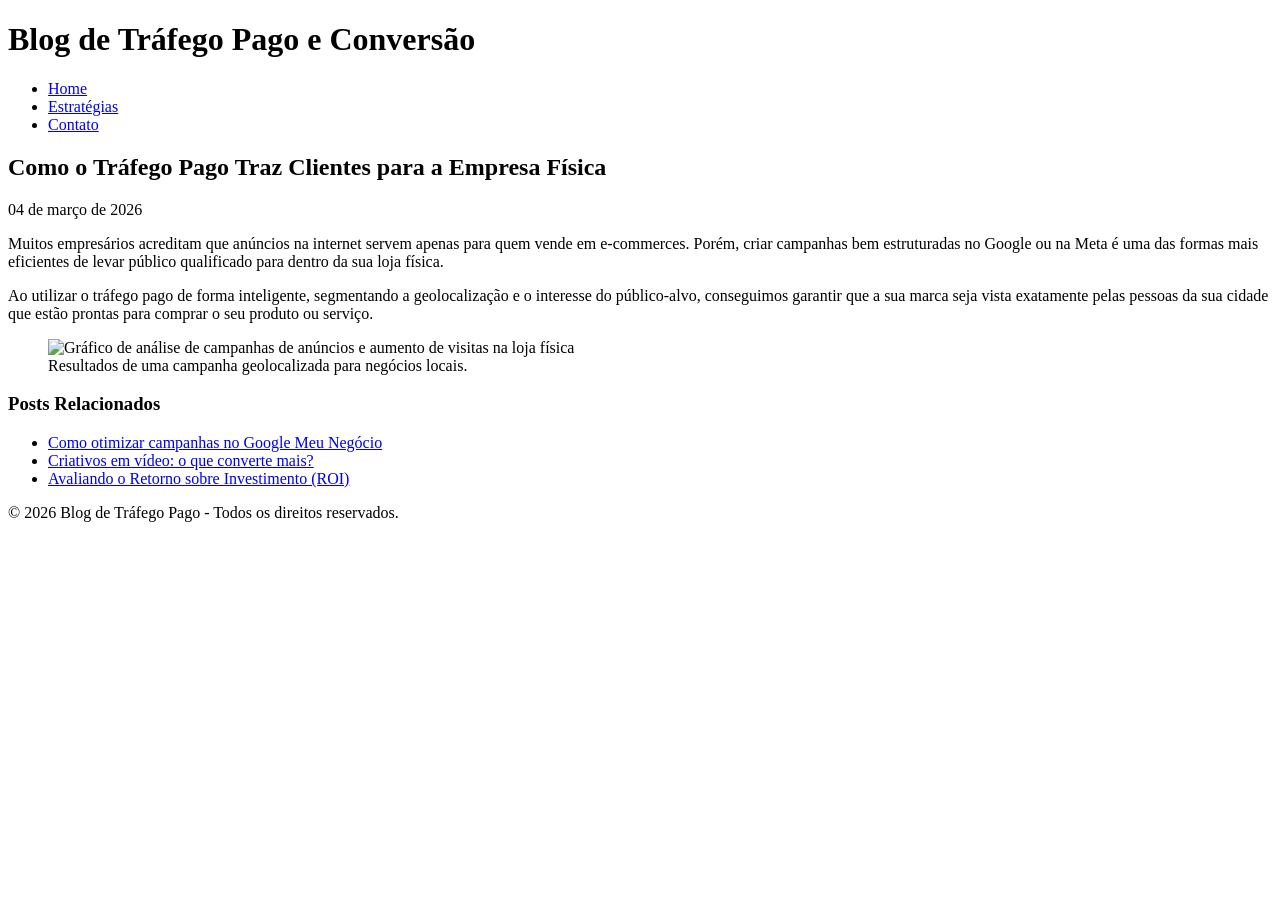
==== index.html @ 4d0516ca "subindo index" ====
<!DOCTYPE html>
<html lang="pt-BR">
<head>
    <meta charset="UTF-8">
    <meta name="viewport" content="width=device-width, initial-scale=1.0">
    <title>Blog de Tráfego Pago</title>
</head>
<body>

    <header>
        <h1>Blog de Tráfego Pago e Conversão</h1>
        <nav>
            <ul>
                <li><a href="#home">Home</a></li>
                <li><a href="#estrategias">Estratégias</a></li>
                <li><a href="#contato">Contato</a></li>
            </ul>
        </nav>
    </header>

    <main>
        
        <article>
            <h2>Como o Tráfego Pago Traz Clientes para a Empresa Física</h2>
            
            <time datetime="2026-03-04">04 de março de 2026</time>

            <p>Muitos empresários acreditam que anúncios na internet servem apenas para quem vende em e-commerces. Porém, criar campanhas bem estruturadas no Google ou na Meta é uma das formas mais eficientes de levar público qualificado para dentro da sua loja física.</p>

            <p>Ao utilizar o tráfego pago de forma inteligente, segmentando a geolocalização e o interesse do público-alvo, conseguimos garantir que a sua marca seja vista exatamente pelas pessoas da sua cidade que estão prontas para comprar o seu produto ou serviço.</p>

            <figure>
                <img src="https://via.placeholder.com/600x400" alt="Gráfico de análise de campanhas de anúncios e aumento de visitas na loja física">
                <figcaption>Resultados de uma campanha geolocalizada para negócios locais.</figcaption>
            </figure>
        </article>

        <aside>
            <h3>Posts Relacionados</h3>
            <ul>
                <li><a href="#post1">Como otimizar campanhas no Google Meu Negócio</a></li>
                <li><a href="#post2">Criativos em vídeo: o que converte mais?</a></li>
                <li><a href="#post3">Avaliando o Retorno sobre Investimento (ROI)</a></li>
            </ul>
        </aside>

    </main>

    <footer>
        <p>&copy; 2026 Blog de Tráfego Pago - Todos os direitos reservados.</p>
    </footer>

</body>
</html>
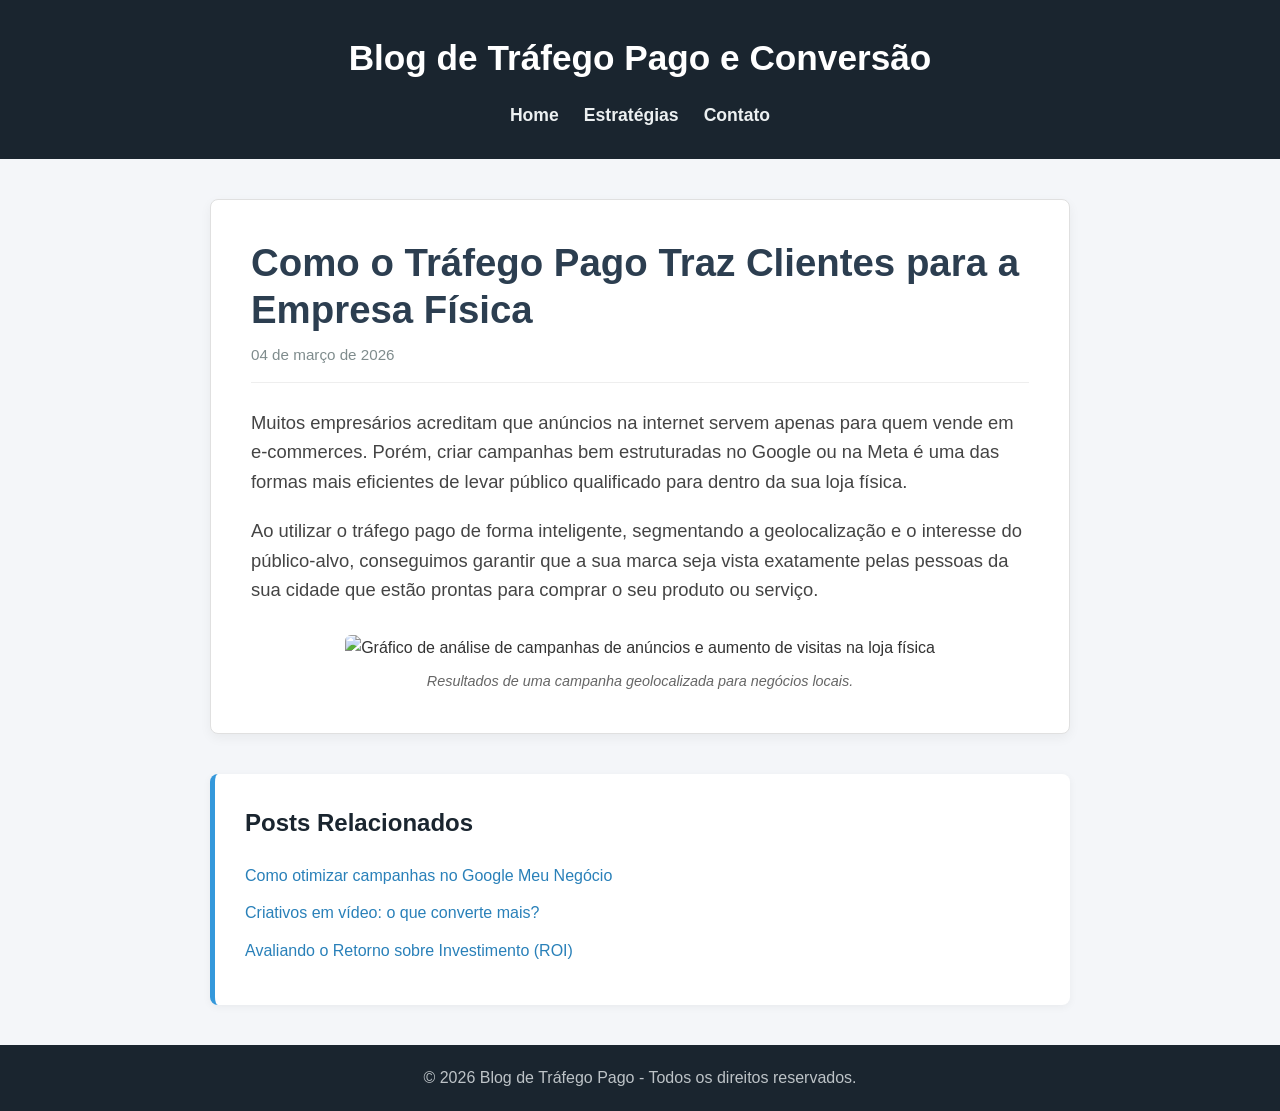
==== commit ac00dfe1: "colocando style" ====
--- a/index.html
+++ b/index.html
@@ -4,6 +4,7 @@
     <meta charset="UTF-8">
     <meta name="viewport" content="width=device-width, initial-scale=1.0">
     <title>Blog de Tráfego Pago</title>
+    <link rel="stylesheet" href="style.css">
 </head>
 <body>
 
--- a/style.css
+++ b/style.css
@@ -0,0 +1,142 @@
+* {
+    margin: 0;
+    padding: 0;
+    box-sizing: border-box;
+}
+
+body {
+    font-family: 'Segoe UI', Tahoma, Geneva, Verdana, sans-serif;
+    background-color: #f4f6f9;
+    color: #333;
+    line-height: 1.6;
+}
+
+header {
+    background-color: #1a252f;
+    color: #ffffff;
+    padding: 30px 20px;
+    text-align: center;
+}
+
+header h1 {
+    margin-bottom: 15px;
+    font-size: 2.2em;
+}
+
+nav ul {
+    list-style: none;
+    display: flex;
+    justify-content: center;
+    gap: 25px;
+}
+
+nav a {
+    color: #ecf0f1;
+    text-decoration: none;
+    font-weight: 600;
+    font-size: 1.1em;
+    transition: color 0.3s ease;
+}
+
+nav a:hover {
+    color: #3498db;
+    text-decoration: underline;
+}
+
+main {
+    max-width: 900px;
+    margin: 40px auto;
+    padding: 0 20px;
+    display: flex;
+    flex-direction: column;
+    gap: 40px;
+}
+
+article {
+    background-color: #ffffff;
+    border: 1px solid #e0e0e0;
+    border-radius: 8px;
+    padding: 40px;
+    box-shadow: 0 4px 12px rgba(0, 0, 0, 0.05);
+}
+
+article h2 {
+    font-size: 2.4em;
+    color: #2c3e50;
+    margin-bottom: 10px;
+    line-height: 1.2;
+}
+
+article time {
+    display: block;
+    color: #7f8c8d;
+    font-size: 0.95em;
+    margin-bottom: 25px;
+    border-bottom: 1px solid #eee;
+    padding-bottom: 15px;
+}
+
+article p {
+    font-size: 1.15em;
+    color: #444444;
+    margin-bottom: 20px;
+}
+
+article figure {
+    margin-top: 30px;
+    text-align: center;
+}
+
+article img {
+    max-width: 100%;
+    height: auto;
+    border-radius: 6px;
+}
+
+article figcaption {
+    margin-top: 10px;
+    font-size: 0.9em;
+    color: #666;
+    font-style: italic;
+}
+
+aside {
+    background-color: #ffffff;
+    padding: 30px;
+    border-radius: 8px;
+    border-left: 5px solid #3498db;
+    box-shadow: 0 2px 8px rgba(0, 0, 0, 0.05);
+}
+
+aside h3 {
+    margin-bottom: 20px;
+    color: #1a252f;
+    font-size: 1.5em;
+}
+
+aside ul {
+    list-style: none;
+}
+
+aside li {
+    margin-bottom: 12px;
+}
+
+aside a {
+    color: #2980b9;
+    text-decoration: none;
+    font-weight: 500;
+}
+
+aside a:hover {
+    text-decoration: underline;
+    color: #1a252f;
+}
+
+footer {
+    background-color: #1a252f;
+    color: #bdc3c7;
+    text-align: center;
+    padding: 20px;
+    margin-top: 40px;
+}
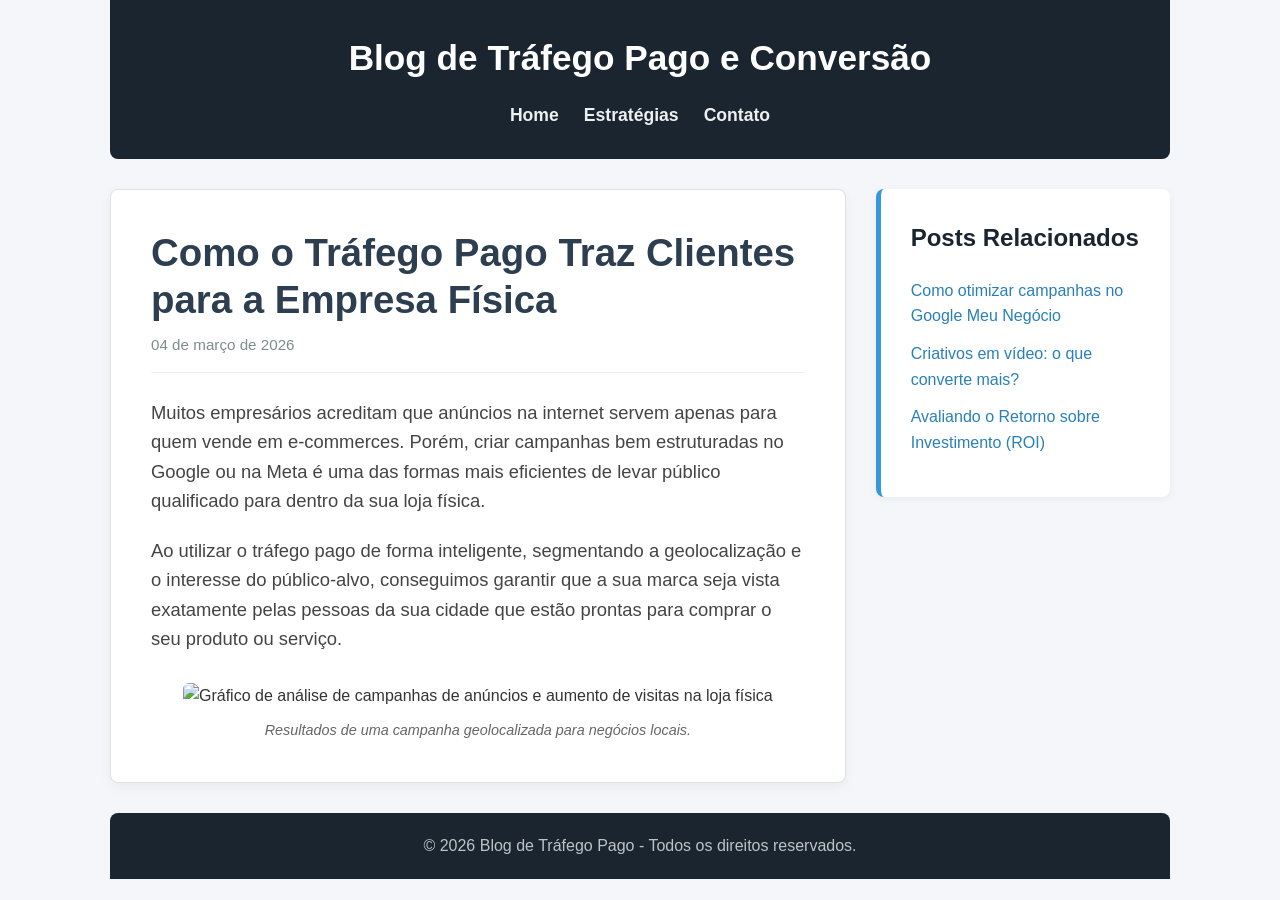
==== commit 5e0f9300: "Atividade 4 - Criando um Blog Totalmente Responsivo" ====
--- a/index.html
+++ b/index.html
@@ -8,33 +8,31 @@
 </head>
 <body>
 
-    <header>
-        <h1>Blog de Tráfego Pago e Conversão</h1>
-        <nav>
-            <ul>
-                <li><a href="#home">Home</a></li>
-                <li><a href="#estrategias">Estratégias</a></li>
-                <li><a href="#contato">Contato</a></li>
-            </ul>
-        </nav>
-    </header>
+    <div class="grid-container">
+        <header>
+            <h1>Blog de Tráfego Pago e Conversão</h1>
+            <nav>
+                <ul>
+                    <li><a href="#home">Home</a></li>
+                    <li><a href="#estrategias">Estratégias</a></li>
+                    <li><a href="#contato">Contato</a></li>
+                </ul>
+            </nav>
+        </header>
 
-    <main>
-        
-        <article>
-            <h2>Como o Tráfego Pago Traz Clientes para a Empresa Física</h2>
-            
-            <time datetime="2026-03-04">04 de março de 2026</time>
-
-            <p>Muitos empresários acreditam que anúncios na internet servem apenas para quem vende em e-commerces. Porém, criar campanhas bem estruturadas no Google ou na Meta é uma das formas mais eficientes de levar público qualificado para dentro da sua loja física.</p>
-
-            <p>Ao utilizar o tráfego pago de forma inteligente, segmentando a geolocalização e o interesse do público-alvo, conseguimos garantir que a sua marca seja vista exatamente pelas pessoas da sua cidade que estão prontas para comprar o seu produto ou serviço.</p>
-
-            <figure>
-                <img src="https://via.placeholder.com/600x400" alt="Gráfico de análise de campanhas de anúncios e aumento de visitas na loja física">
-                <figcaption>Resultados de uma campanha geolocalizada para negócios locais.</figcaption>
-            </figure>
-        </article>
+        <main>
+            <article>
+                <h2>Como o Tráfego Pago Traz Clientes para a Empresa Física</h2>
+                <time datetime="2026-03-04">04 de março de 2026</time>
+                <p>Muitos empresários acreditam que anúncios na internet servem apenas para quem vende em e-commerces. Porém, criar campanhas bem estruturadas no Google ou na Meta é uma das formas mais eficientes de levar público qualificado para dentro da sua loja física.</p>
+                <p>Ao utilizar o tráfego pago de forma inteligente, segmentando a geolocalização e o interesse do público-alvo, conseguimos garantir que a sua marca seja vista exatamente pelas pessoas da sua cidade que estão prontas para comprar o seu produto ou serviço.</p>
+                
+                <figure>
+                    <img src="https://via.placeholder.com/600x400" alt="Gráfico de análise de campanhas de anúncios e aumento de visitas na loja física">
+                    <figcaption>Resultados de uma campanha geolocalizada para negócios locais.</figcaption>
+                </figure>
+            </article>
+        </main>
 
         <aside>
             <h3>Posts Relacionados</h3>
@@ -45,11 +43,10 @@
             </ul>
         </aside>
 
-    </main>
-
-    <footer>
-        <p>&copy; 2026 Blog de Tráfego Pago - Todos os direitos reservados.</p>
-    </footer>
+        <footer>
+            <p>&copy; 2026 Blog de Tráfego Pago - Todos os direitos reservados.</p>
+        </footer>
+    </div>
 
 </body>
 </html>
--- a/style.css
+++ b/style.css
@@ -11,11 +11,29 @@
     line-height: 1.6;
 }
 
+/* --- ESTRUTURA MACRO (CSS GRID) --- */
+.grid-container {
+    display: grid;
+    /* Define o tamanho das duas colunas (conteúdo principal maior que a sidebar) */
+    grid-template-columns: 2.5fr 1fr; 
+    /* Mapeia onde cada elemento vai ficar */
+    grid-template-areas: 
+        "header header"
+        "main aside"
+        "footer footer";
+    gap: 30px; /* Espaçamento entre os elementos do grid */
+    max-width: 1100px;
+    margin: 0 auto; /* Centraliza o contêiner na tela */
+    padding: 0 20px;
+}
+
 header {
+    grid-area: header;
     background-color: #1a252f;
     color: #ffffff;
     padding: 30px 20px;
     text-align: center;
+    border-radius: 0 0 8px 8px; /* Detalhe visual opcional */
 }
 
 header h1 {
@@ -23,11 +41,13 @@
     font-size: 2.2em;
 }
 
+/* --- ESTRUTURA INTERNA DA NAVEGAÇÃO (FLEXBOX) --- */
 nav ul {
     list-style: none;
     display: flex;
-    justify-content: center;
-    gap: 25px;
+    justify-content: center; /* Centraliza os itens */
+    gap: 25px; /* Espaça os links igualmente */
+    flex-wrap: wrap; /* Permite que os links quebrem de linha se a tela for muito pequena */
 }
 
 nav a {
@@ -44,12 +64,7 @@
 }
 
 main {
-    max-width: 900px;
-    margin: 40px auto;
-    padding: 0 20px;
-    display: flex;
-    flex-direction: column;
-    gap: 40px;
+    grid-area: main;
 }
 
 article {
@@ -101,11 +116,13 @@
 }
 
 aside {
+    grid-area: aside;
     background-color: #ffffff;
     padding: 30px;
     border-radius: 8px;
     border-left: 5px solid #3498db;
     box-shadow: 0 2px 8px rgba(0, 0, 0, 0.05);
+    align-self: start; /* Impede que a sidebar estique acompanhando a altura do artigo */
 }
 
 aside h3 {
@@ -134,9 +151,35 @@
 }
 
 footer {
+    grid-area: footer;
     background-color: #1a252f;
     color: #bdc3c7;
     text-align: center;
     padding: 20px;
-    margin-top: 40px;
+    border-radius: 8px 8px 0 0;
+    margin-bottom: 20px;
+}
+
+/* --- RESPONSIVIDADE (MEDIA QUERIES) --- */
+/* Ponto de quebra em 768px (Tablets e Celulares) */
+@media (max-width: 768px) {
+    .grid-container {
+        /* Desfaz o grid de 2 colunas e cria 1 única coluna */
+        grid-template-columns: 1fr;
+        grid-template-areas: 
+            "header"
+            "main"
+            "aside"
+            "footer";
+        gap: 20px; /* Reduz o espaçamento geral para mobile */
+        padding: 0 10px;
+    }
+
+    article {
+        padding: 20px; /* Reduz o padding interno do post no celular */
+    }
+
+    article h2 {
+        font-size: 1.8em; /* Ajusta o tamanho da fonte do título */
+    }
 }
